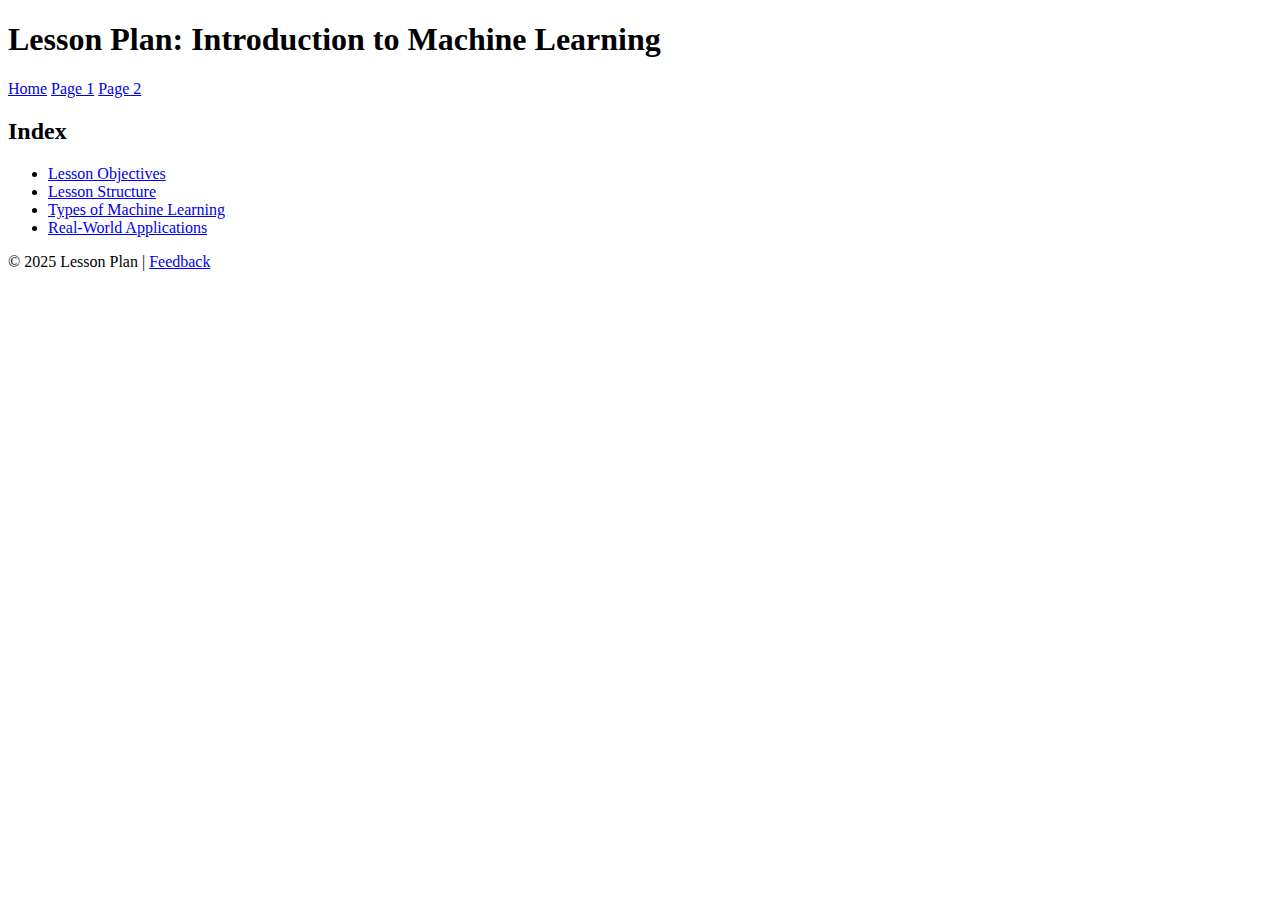
==== index.html @ 35fadee6 "Create index.html" ====
<!DOCTYPE html>
<html lang="en">
<head>
  <meta charset="UTF-8" />
  <meta name="viewport" content="width=device-width, initial-scale=1.0" />
  <title>Lesson Plan Index</title>
  <link rel="stylesheet" href="style.css" />
</head>
<body>
  <header>
    <h1>Lesson Plan: Introduction to Machine Learning</h1>
    <nav>
      <a href="index.html">Home</a>
      <a href="page1.html">Page 1</a>
      <a href="page2.html">Page 2</a>
    </nav>
  </header>

  <main>
    <h2>Index</h2>
    <ul>
      <li><a href="page1.html">Lesson Objectives</a></li>
      <li><a href="page1.html">Lesson Structure</a></li>
      <li><a href="page2.html">Types of Machine Learning</a></li>
      <li><a href="page2.html">Real-World Applications</a></li>
    </ul>
  </main>

  <footer>
    <p>&copy; 2025 Lesson Plan | <a href="#" onclick="openFeedback()">Feedback</a></p>
  </footer>

  <script src="script.js"></script>
</body>
</html>
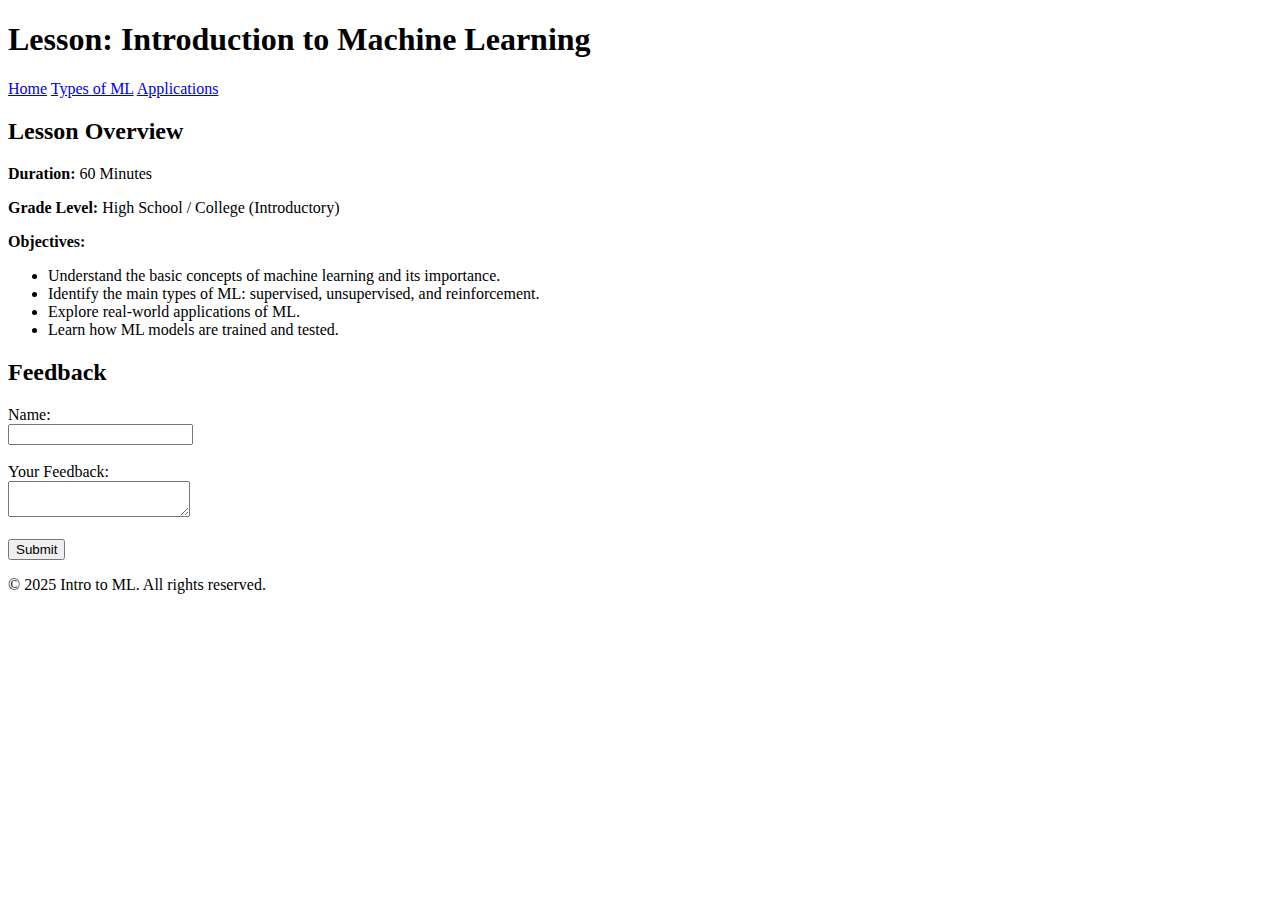
==== commit 4d7131b1: "Create index.html" ====
--- a/index.html
+++ b/index.html
@@ -2,32 +2,49 @@
 <html lang="en">
 <head>
   <meta charset="UTF-8" />
-  <meta name="viewport" content="width=device-width, initial-scale=1.0" />
-  <title>Lesson Plan Index</title>
-  <link rel="stylesheet" href="style.css" />
+  <meta name="viewport" content="width=device-width, initial-scale=1.0"/>
+  <title>Introduction to Machine Learning</title>
+  <link rel="stylesheet" href="styles.css" />
 </head>
 <body>
   <header>
-    <h1>Lesson Plan: Introduction to Machine Learning</h1>
+    <h1>Lesson: Introduction to Machine Learning</h1>
     <nav>
       <a href="index.html">Home</a>
-      <a href="page1.html">Page 1</a>
-      <a href="page2.html">Page 2</a>
+      <a href="types.html">Types of ML</a>
+      <a href="applications.html">Applications</a>
     </nav>
   </header>
 
   <main>
-    <h2>Index</h2>
-    <ul>
-      <li><a href="page1.html">Lesson Objectives</a></li>
-      <li><a href="page1.html">Lesson Structure</a></li>
-      <li><a href="page2.html">Types of Machine Learning</a></li>
-      <li><a href="page2.html">Real-World Applications</a></li>
-    </ul>
+    <section>
+      <h2>Lesson Overview</h2>
+      <p><strong>Duration:</strong> 60 Minutes</p>
+      <p><strong>Grade Level:</strong> High School / College (Introductory)</p>
+      <p><strong>Objectives:</strong></p>
+      <ul>
+        <li>Understand the basic concepts of machine learning and its importance.</li>
+        <li>Identify the main types of ML: supervised, unsupervised, and reinforcement.</li>
+        <li>Explore real-world applications of ML.</li>
+        <li>Learn how ML models are trained and tested.</li>
+      </ul>
+    </section>
+
+    <section>
+      <h2>Feedback</h2>
+      <form id="feedbackForm">
+        <label for="name">Name:</label><br/>
+        <input type="text" id="name" name="name" required><br/><br/>
+        <label for="feedback">Your Feedback:</label><br/>
+        <textarea id="feedback" name="feedback" required></textarea><br/><br/>
+        <button type="submit">Submit</button>
+      </form>
+      <p id="confirmationMsg"></p>
+    </section>
   </main>
 
   <footer>
-    <p>&copy; 2025 Lesson Plan | <a href="#" onclick="openFeedback()">Feedback</a></p>
+    <p>© 2025 Intro to ML. All rights reserved.</p>
   </footer>
 
   <script src="script.js"></script>
